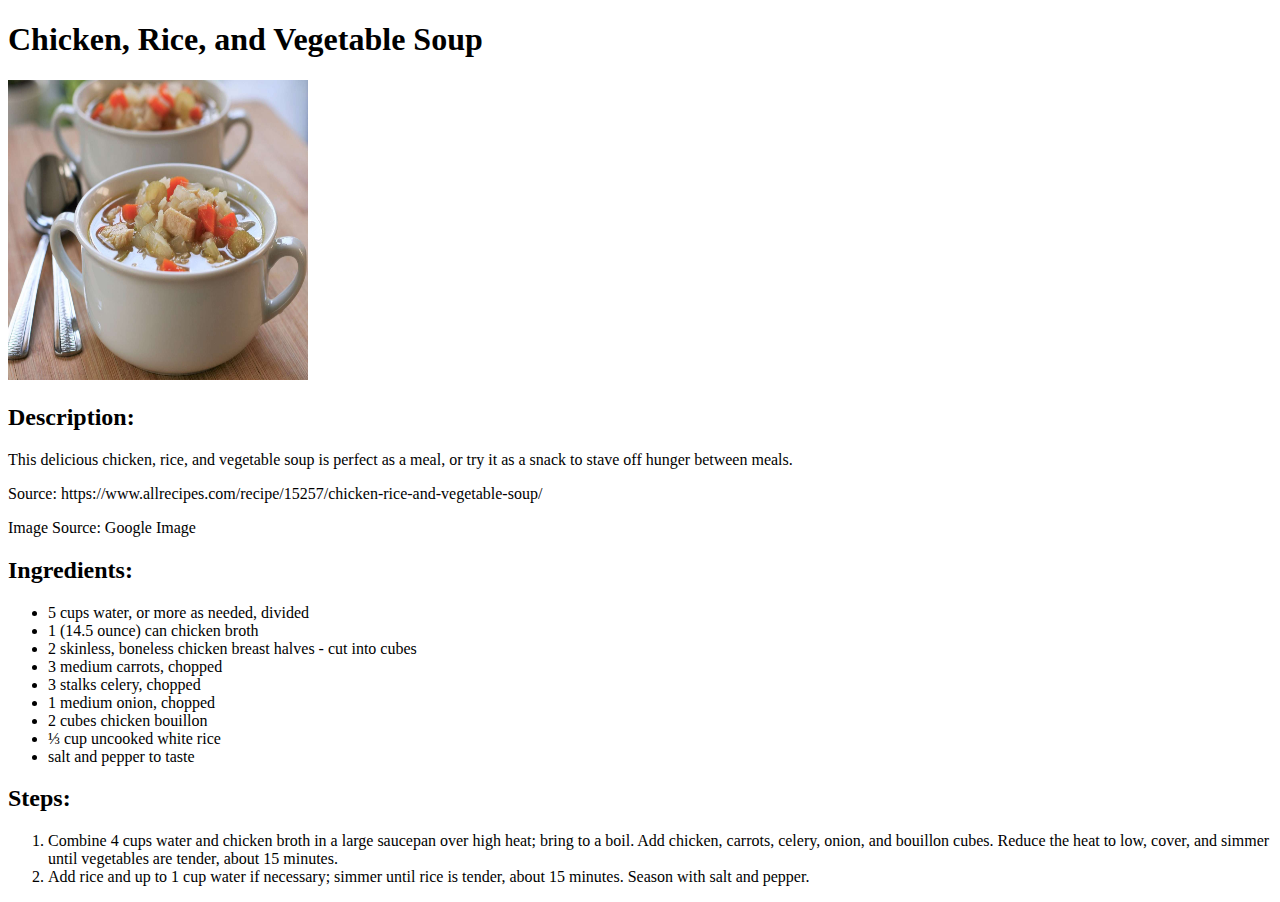
==== recipes/chicken-rice-vegetable-soup.html @ f00ff37a "Added second recipe: Chicken, Rice, and Vegetable Soup" ====
<!DOCTYPE html>
<html lang="en">
<head>
    <meta charset="UTF-8">
    <meta name="viewport" content="width=device-width, initial-scale=1.0">
    <title>Chicken, Rice, and Vegetable Soup</title>
</head>
<body>
    <h1>Chicken, Rice, and Vegetable Soup</h1>
    <img src="../images/Chicken-Rice-and-Vegetable-Soup.jpg" alt="pizza grilled cheese sandwich" height="300px" width="300px">
    <h2>Description:</h2>
    <p>This delicious chicken, rice, and vegetable soup is perfect as a meal, or try it as a snack to stave off hunger between meals.</p>
    <p>Source: https://www.allrecipes.com/recipe/15257/chicken-rice-and-vegetable-soup/</p>
    <p>Image Source: Google Image</p>
    <h2>Ingredients:</h2>
    <ul>
        <li>5 cups water, or more as needed, divided</li>
        <li>1 (14.5 ounce) can chicken broth</li>
        <li>2 skinless, boneless chicken breast halves - cut into cubes</li>
        <li>3 medium carrots, chopped</li>
        <li>3 stalks celery, chopped</li>
        <li>1 medium onion, chopped</li>
        <li>2 cubes chicken bouillon</li>
        <li>⅓ cup uncooked white rice</li>
        <li>salt and pepper to taste</li>
    </ul>
    <h2>Steps:</h2>
    <ol>
        <li>Combine 4 cups water and chicken broth in a large saucepan over high heat; bring to a boil. Add chicken, carrots, celery, onion, and bouillon cubes. Reduce the heat to low, cover, and simmer until vegetables are tender, about 15 minutes.</li>
        <li>Add rice and up to 1 cup water if necessary; simmer until rice is tender, about 15 minutes. Season with salt and pepper.</li>
    </ol>
</body>
</html>
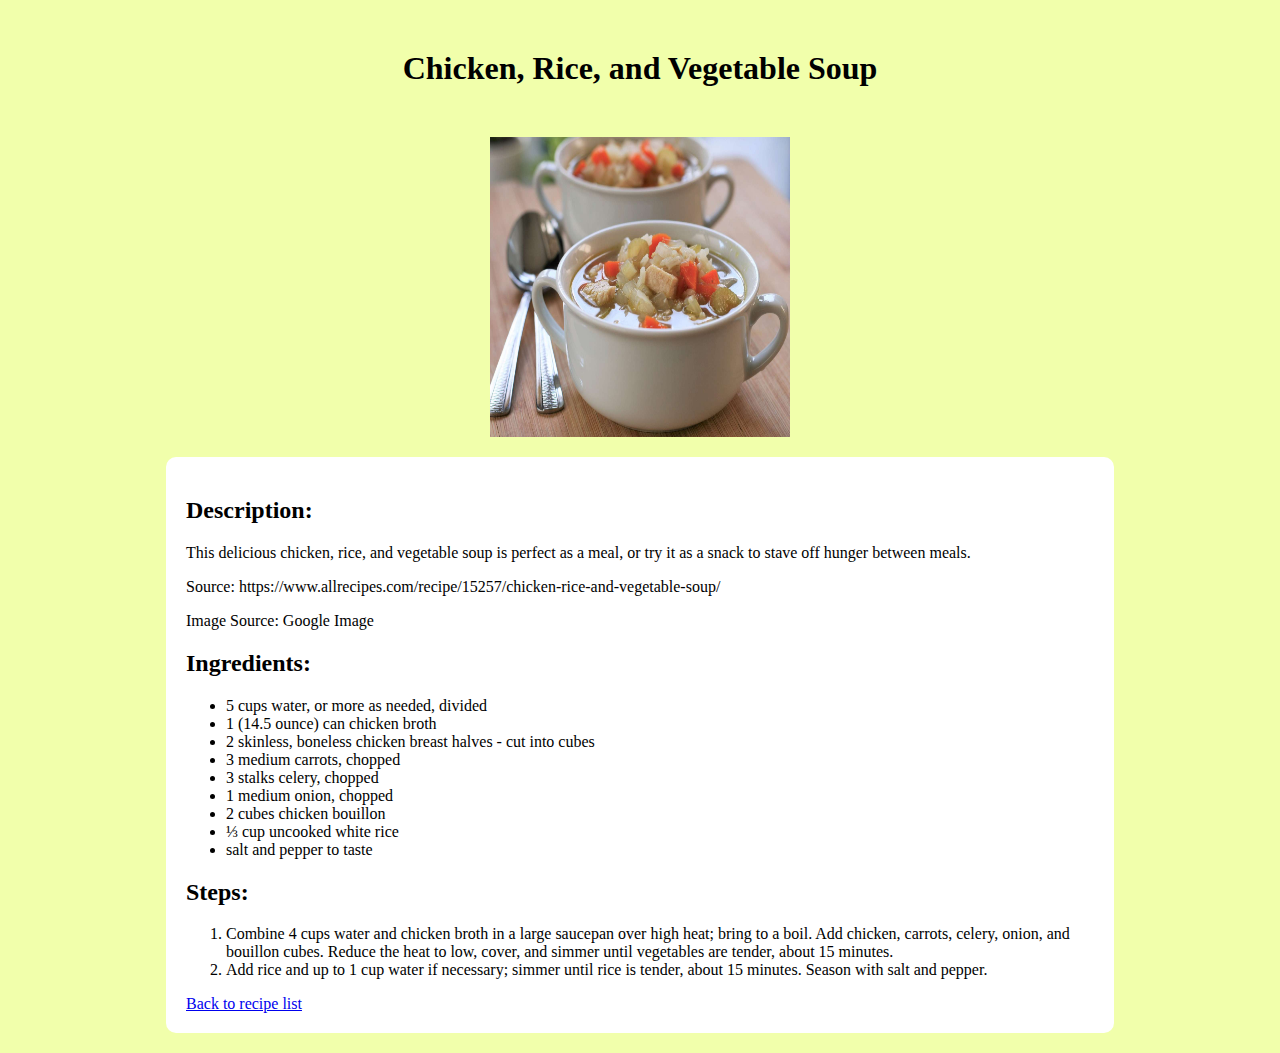
==== commit 5bec6aa3: "Modified style.css, fixed links to style.css, added link to index / recipe page" ====
--- a/recipes/chicken-rice-vegetable-soup.html
+++ b/recipes/chicken-rice-vegetable-soup.html
@@ -4,30 +4,34 @@
     <meta charset="UTF-8">
     <meta name="viewport" content="width=device-width, initial-scale=1.0">
     <title>Chicken, Rice, and Vegetable Soup</title>
+    <link rel="stylesheet" href="../style.css">
 </head>
 <body>
     <h1>Chicken, Rice, and Vegetable Soup</h1>
-    <img src="../images/Chicken-Rice-and-Vegetable-Soup.jpg" alt="pizza grilled cheese sandwich" height="300px" width="300px">
-    <h2>Description:</h2>
-    <p>This delicious chicken, rice, and vegetable soup is perfect as a meal, or try it as a snack to stave off hunger between meals.</p>
-    <p>Source: https://www.allrecipes.com/recipe/15257/chicken-rice-and-vegetable-soup/</p>
-    <p>Image Source: Google Image</p>
-    <h2>Ingredients:</h2>
-    <ul>
-        <li>5 cups water, or more as needed, divided</li>
-        <li>1 (14.5 ounce) can chicken broth</li>
-        <li>2 skinless, boneless chicken breast halves - cut into cubes</li>
-        <li>3 medium carrots, chopped</li>
-        <li>3 stalks celery, chopped</li>
-        <li>1 medium onion, chopped</li>
-        <li>2 cubes chicken bouillon</li>
-        <li>⅓ cup uncooked white rice</li>
-        <li>salt and pepper to taste</li>
-    </ul>
-    <h2>Steps:</h2>
-    <ol>
-        <li>Combine 4 cups water and chicken broth in a large saucepan over high heat; bring to a boil. Add chicken, carrots, celery, onion, and bouillon cubes. Reduce the heat to low, cover, and simmer until vegetables are tender, about 15 minutes.</li>
-        <li>Add rice and up to 1 cup water if necessary; simmer until rice is tender, about 15 minutes. Season with salt and pepper.</li>
-    </ol>
+    <img src="../images/Chicken-Rice-and-Vegetable-Soup.jpg" alt="chicken rice and vegetable soup" height="300px" width="300px">
+    <div class="card">
+        <h2>Description:</h2>
+        <p>This delicious chicken, rice, and vegetable soup is perfect as a meal, or try it as a snack to stave off hunger between meals.</p>
+        <p>Source: https://www.allrecipes.com/recipe/15257/chicken-rice-and-vegetable-soup/</p>
+        <p>Image Source: Google Image</p>
+        <h2>Ingredients:</h2>
+        <ul>
+            <li>5 cups water, or more as needed, divided</li>
+            <li>1 (14.5 ounce) can chicken broth</li>
+            <li>2 skinless, boneless chicken breast halves - cut into cubes</li>
+            <li>3 medium carrots, chopped</li>
+            <li>3 stalks celery, chopped</li>
+            <li>1 medium onion, chopped</li>
+            <li>2 cubes chicken bouillon</li>
+            <li>⅓ cup uncooked white rice</li>
+            <li>salt and pepper to taste</li>
+        </ul>
+        <h2>Steps:</h2>
+        <ol>
+            <li>Combine 4 cups water and chicken broth in a large saucepan over high heat; bring to a boil. Add chicken, carrots, celery, onion, and bouillon cubes. Reduce the heat to low, cover, and simmer until vegetables are tender, about 15 minutes.</li>
+            <li>Add rice and up to 1 cup water if necessary; simmer until rice is tender, about 15 minutes. Season with salt and pepper.</li>
+        </ol>
+        <a href="../index.html">Back to recipe list</a>
+    </div>
 </body>
 </html>--- a/style.css
+++ b/style.css
@@ -0,0 +1,26 @@
+* {
+  box-sizing: border-box;
+}
+
+body {
+  background-color: #f1ffab;
+}
+
+h1 {
+  text-align: center;
+  margin: 50px auto;
+}
+
+.card {
+  width: fit-content;
+  max-width: 75%;
+  margin: 20px auto;
+  background-color: white;
+  border-radius: 10px;
+  padding: 20px;
+}
+
+img {
+  display: block;
+  margin: auto;
+}